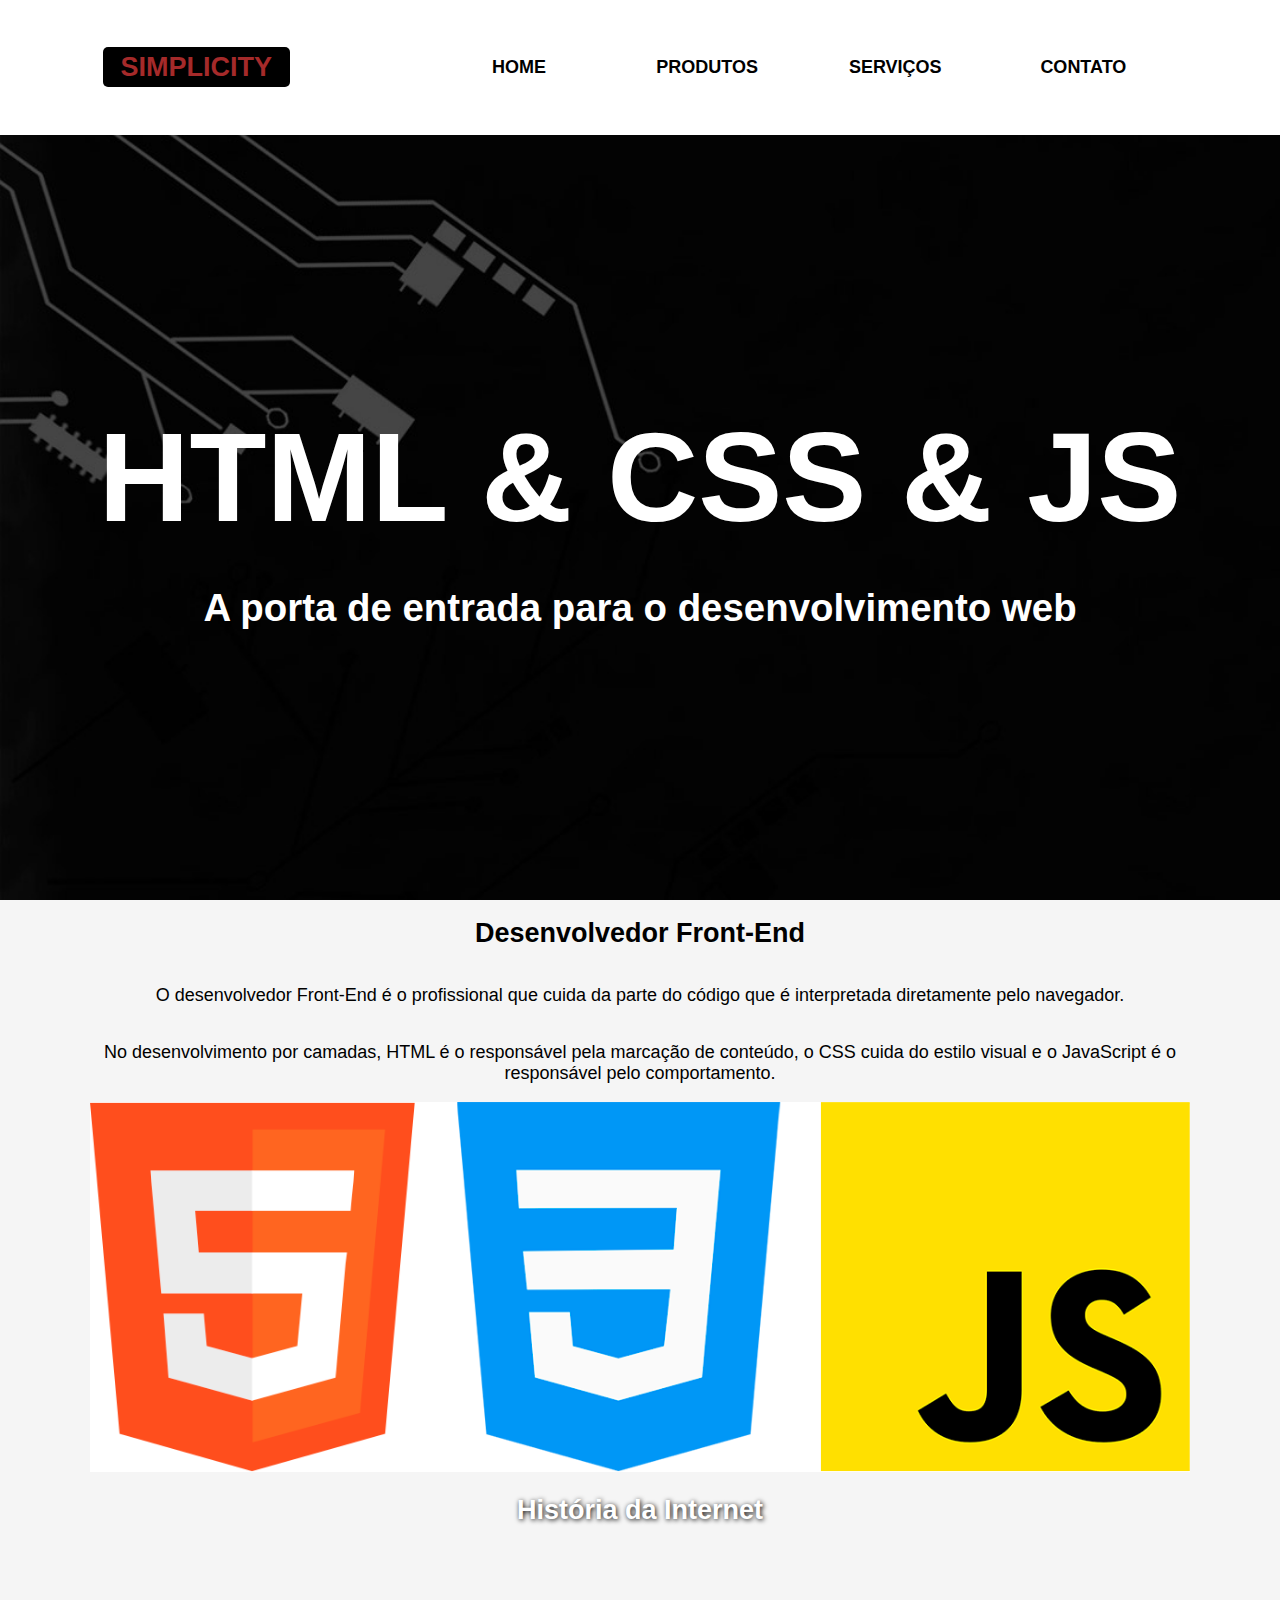
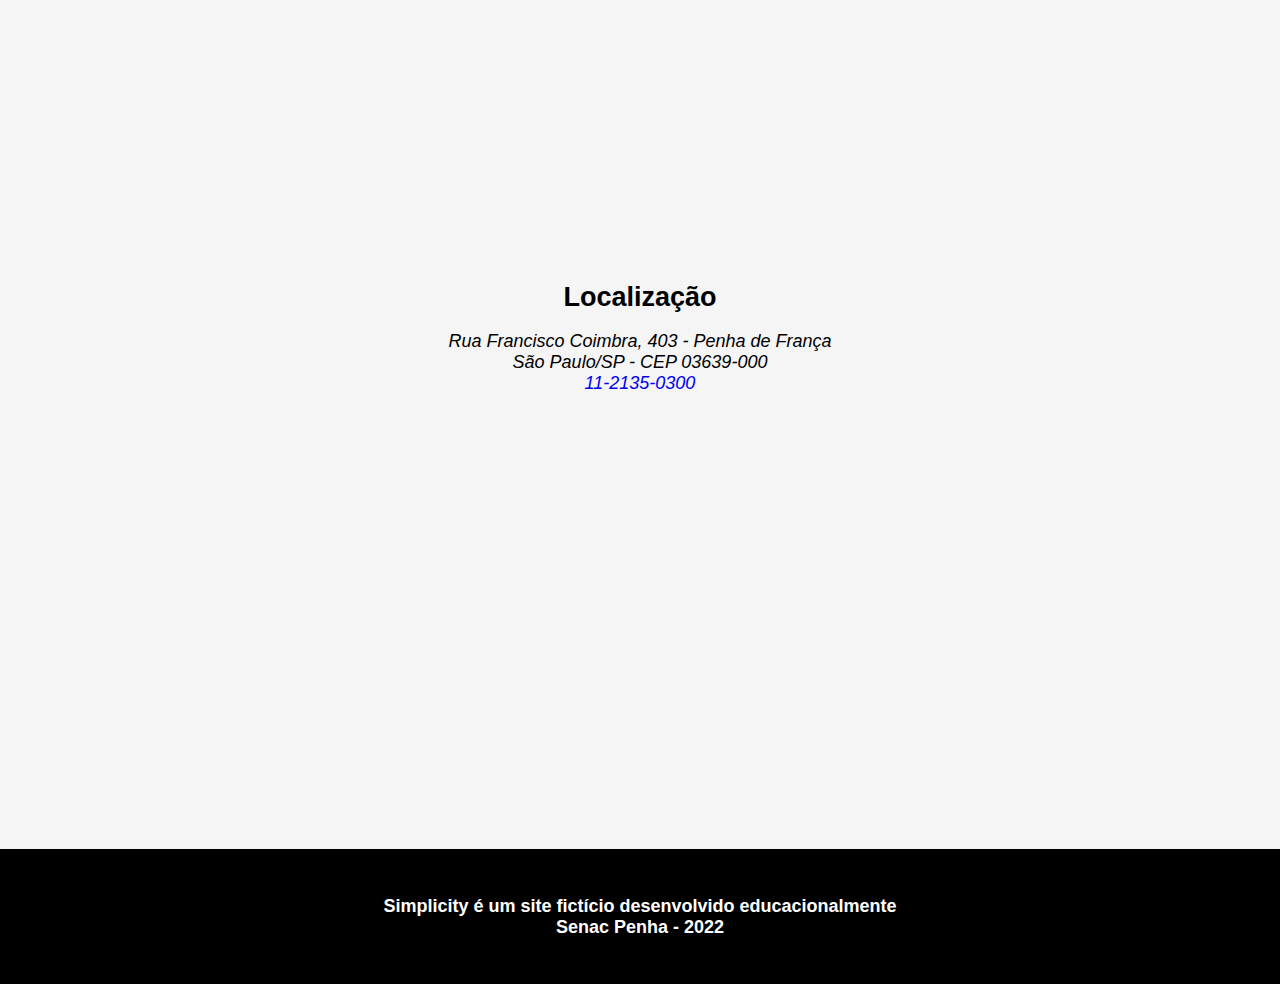
==== simplicity/index.html @ beba5500 "Publicação Site Simplicity" ====
<!DOCTYPE html>
<html lang="pt-br">
<head>
    <meta charset="UTF-8">
    <meta http-equiv="X-UA-Compatible" content="IE=edge">
    <meta name="viewport" content="width=device-width, initial-scale=1.0">
    <title>Simplicity - Gabriel</title>
    <link rel="stylesheet" href="css/estilos.css">
</head>
<body>
<header>
    <div class="conteudo limitador">
        <h1><a href="index.html"> Simplicity</a></h1>
        <nav>
         <!-- O Comportamento desse link será feito via JavaScript -->
            <h2><a href="">Menu &equiv;</a></h2>

            <ul class="links-menu">    
             <li><a href="index.html">Home</a></li>
                <li><a href="produtos.html">Produtos</a></li>
                <li><a href="servicos.html">Serviços</a></li>
             <li><a href="contato.html">Contato</a></li>
        </ul>
        </nav>
    </div>
</header>

<main>
<article class="destaque">
    <h2>HTML & CSS & JS</h2>
    <p>A porta de entrada para o desenvolvimento web</p>
</article>

<article class="front-end limitador">
    <h2>Desenvolvedor Front-End</h2>
        <p>O desenvolvedor Front-End é o profissional que cuida da parte do código que é interpretada diretamente pelo navegador.</p>
        <p>No desenvolvimento por camadas, HTML é o responsável pela marcação de conteúdo, o CSS cuida do estilo visual e o JavaScript é o responsável pelo comportamento.</p>

    <figure>
    <img src="imagens/linguagens.png" alt="">
    </figure>
</article>


<article class="historia">

<h2>História da Internet</h2>

    <iframe height="315" src="https://www.youtube.com/embed/jlkvzcG1UMk" frameborder="0" allow="accelerometer; autoplay; clipboard-write; encrypted-media; gyroscope; picture-in-picture" allowfullscreen></iframe>
</article>

<article class="localizacao">
    <h2>Localização</h2>
    <address>
    Rua Francisco Coimbra, 403 - Penha de França
    <br> <!-- br quebra de linha -->
    São Paulo/SP - CEP 03639-000
    <br>
    <a href="tel:1121350300">11-2135-0300</a> 
    </address>
    <iframe src="https://www.google.com/maps/embed?pb=!1m18!1m12!1m3!1d3658.1759065861984!2d-46.54243608567371!3d-23.52617478470039!2m3!1f0!2f0!3f0!3m2!1i1024!2i768!4f13.1!3m3!1m2!1s0x94ce5e45de28bb23%3A0x1d2ed3122aae28a7!2sSenac%20Penha!5e0!3m2!1spt-BR!2sbr!4v1612461222101!5m2!1spt-BR!2sbr" height="450" frameborder="0" style="width:100%; border:0;" allowfullscreen="" aria-hidden="false" tabindex="0"></iframe>
</article>

</main>
    
<footer>
    <p>Simplicity é um site fictício desenvolvido educacionalmente
        <br>Senac Penha - 2022 </p>

</footer>
</body>
</html>
---- simplicity/css/estilos.css ----
/* Alteração do Box Model*/
*, *::after, *::before {box-sizing: border-box;}

html {font-size: 14px;}

body {
    background-color: whitesmoke;
    font-family: 'Segoe UI', Tahoma, Geneva, Verdana, sans-serif;

        /* solução problema do rodapé 
        Etapa 1: Colocar o body em modo flex e definir altura minima usando viewport como referência */
    display: flex;
    flex-direction: column;
    min-height: 100vh;


}
 /* etape 2 fazer o conteudo (main)
 ocupar todo o espaço necessário para empurrar o rodapé para baixo */

main {flex: 1;}

img {max-width: 100%;}

/* Reset de elementos */
body, h1, h2, h3, p, figure {
margin: 0;
padding: 0;
} 

h1 {
    font-family: Impact, Haettenschweiler, 'Arial Narrow Bold', sans-serif;
    font-size: 1.5rem;
    font-weight: bold;
}

a {text-decoration: none;}

h1 a {
    background-color: black;
    color: brown;
    border-radius: 5px;
    padding: 0.3rem 1rem;
}

header { 
    background-color: white;
    text-transform: uppercase;
    position: sticky;
    top: 0;
    
   
    /* Deixar o cabeçalho fixo */}


    /* Regra para um elemento (no caso uma div) com a classe limitador E dentro do header
      Importante: o flex configurado aqui funcionará SOMENTE para a classe limitador aplicada na div dentro do header.
      Além disso ela também estará recebendo max-width e margin vindos da regra da classe */
    header .limitador {
        display:flex;
        justify-content: space-between;
        align-items: center;
        height: 10vh;
      }

  /* Regra para Qualquer elemento com a classe limitador */    
.limitador {
    max-width: 1100px;
    margin: auto;
    width:  95%;
}


/* Regras para o texto/link Menu */
nav h2 {
    text-align: right;
}
nav h2 a {
    color: black;
    font-size: 1.2rem;
    padding: 1rem;
    display: inline-block;

}

nav h2 a:hover,
nav h2 a:focus,
.links-menu a:hover, /* Teclas visiveis */
.links-menu a:focus
{
    background-color: gainsboro;
}

.links-menu {
    list-style: none;
    padding: 0;
    margin: 0;
     /* esta propiedade será usada posteriomente para esconder a lista */
     display: none;

}

.links-menu a {
    color: black;
    font-weight: bold;
    display: flex;
    
    
    height: 50px;
   

    /* Não é possível usar essas propiedades sem o flex */
    justify-content: center;
    align-items: center;
}

/* Esta regra somente irá funcionar quando as duas classes estiverem juntas. 
(links-menu e classe aberta).

OBS: esta regra só sera aplicada posteriormente com auxílio de prgramação JavaScript*/

.links-menu.aberto {
   /* Neste ponto,usamos o flex para voltar a exibir o menu (quando aberto) */
    display: flex;

    /* E fazemos com que os links apareçam verticalmente */
   flex-direction: column;

   /* Usamos position e coordenadas para garantir o posicionamento correto do menu quando aberto */
   position: absolute;
   right: 0;
   left: 0;
}

.destaque {

    background-image: url(../imagens/fundo-destaque.jpg);
    color: white;
    height: 90vh;

    background-size: cover;
    background-attachment: fixed;
    text-align: center;

    display: flex;
    flex-wrap: wrap;
    justify-content: center;
    align-items: center;
    /* Alinha tudo (h2 e p) ao centro */
    align-content: center;
}

/* Sem esta definição de tamanho o flex-wrap não funciona */
.destaque h2, 
.destaque p {

    width: 100%;
} 

.destaque h2 {
    /* Fonte responsiva usando a função clamp (minimo, ideal, máximo) */
    font-size: clamp(2rem, 10vw, 7rem);

    /* Chamar e configurar a configuração */
    animation-name: aparecer;
    animation-duration: 3s;
    /*  Outros modelos de comandos
    animation-iteration-count: infinite;
    animation-direction: alternate-reverse;*/
}

.destaque p  {
    font-size: clamp(1.5rem, 3vw, 4rem);
    font-weight: bold;

    /* Sintaxe Completa */
  
    /* animation-name: aparecer;
    animation-duration: 3s;
    animation-delay: 1s;
    animation-fill-mode: backwards; */

    /* Sintaxe Abreviada */
    animation: aparecer 3s 2s backwards  
}


/* Etapa 1) Rega de animação */
@keyframes aparecer  {
    from /* Dê */ {
        opacity: 0;
        transform: translateY(-100vh);
    }  
    
    to /* Para */  {
        opacity: 1;
        transform: translateY(0);
    }  


}

.front-end,
.historia,
.localizacao { text-align: center; }

article h2 {padding: 1rem;}

article p {padding: 1rem 0;}

.historia {
    background-image: url(../imagens/fundo-madeira.jpg);
    background-attachment: fixed;
    background-size: cover;
}

.historia h2 {
    color: white;
    text-shadow: black 1px 1px 5px;
}

.historia iframe {
    width: 100%;
    max-width: 700px;
}

footer {
    background-color: black;
    color: white;
    height: 15vh;
    display: flex;
    font-weight: bold;
    justify-content: center;
    align-items: center;
    text-align: center;
}

/* Regras para os conteúdos das páginas, Produtos serviços e Contato */

.conteudo {
    background-color: white;
    padding: 0.7rem;
    border-radius: 7px;

}

.conteudo h2 {text-align: center;}

table, th, td {
    border: solid 2px black;
    border-collapse: collapse;
}

table  {
    width: 80%;
    margin: auto;
    max-width: 600px;
}

caption {
    text-transform: uppercase;
    font-weight: bold;
    font-size: 1.1rem;
    padding-bottom: 5px;
}

th {
    background-color: black;
    color: white;
    font-size: 1.1rem;
    padding: .5rem;
    }

    td {
        /* background-color: lightblue */
        font-size: 1.2rem;

    }
    
    /* Formatando os primeiros td's */
    td:last-child   {color: red;
        text-align: right;
        padding-right: 5px;
    }
    
    /* formatando os "segundo" td's */
    td:nth-child(2) {text-align: center;}

    /* even:par odd: impar */

    tr:nth-child(even) {background-color:white;}

    form {
        background-color: grey;
        width: 95%;
        margin: auto;
        padding: 1rem;
        border-radius: 10px;
       }

       /* Pseudo-classe :not()
       Permite criar exceções para determinadas regras.
       Abaixo, estamos pegando todos os inputs exceto os do tipo
       radio e checkbox     */

     input:not([type=radio]):not([type=checkbox]), select, textarea {
        border: none;
        padding: 1%;
        width: 100%;
        height: 40px;

     }

     textarea {height: auto;}

     button {
         background-color: white;
         color: black;
         border:grey;
         padding: 1rem;
         
     }

@media screen and (min-width: 530px) {
    nav {width: 70%;}
 nav h2 {display: none; }
 .links-menu {display: flex;}

 .links-menu li {width: 100%;}
}

@media screen and (min-width: 800px) {
    html {font-size: 18px;}
    header .limitador {height: 15vh;}
    .destaque{ height: 85vh;}
    
}
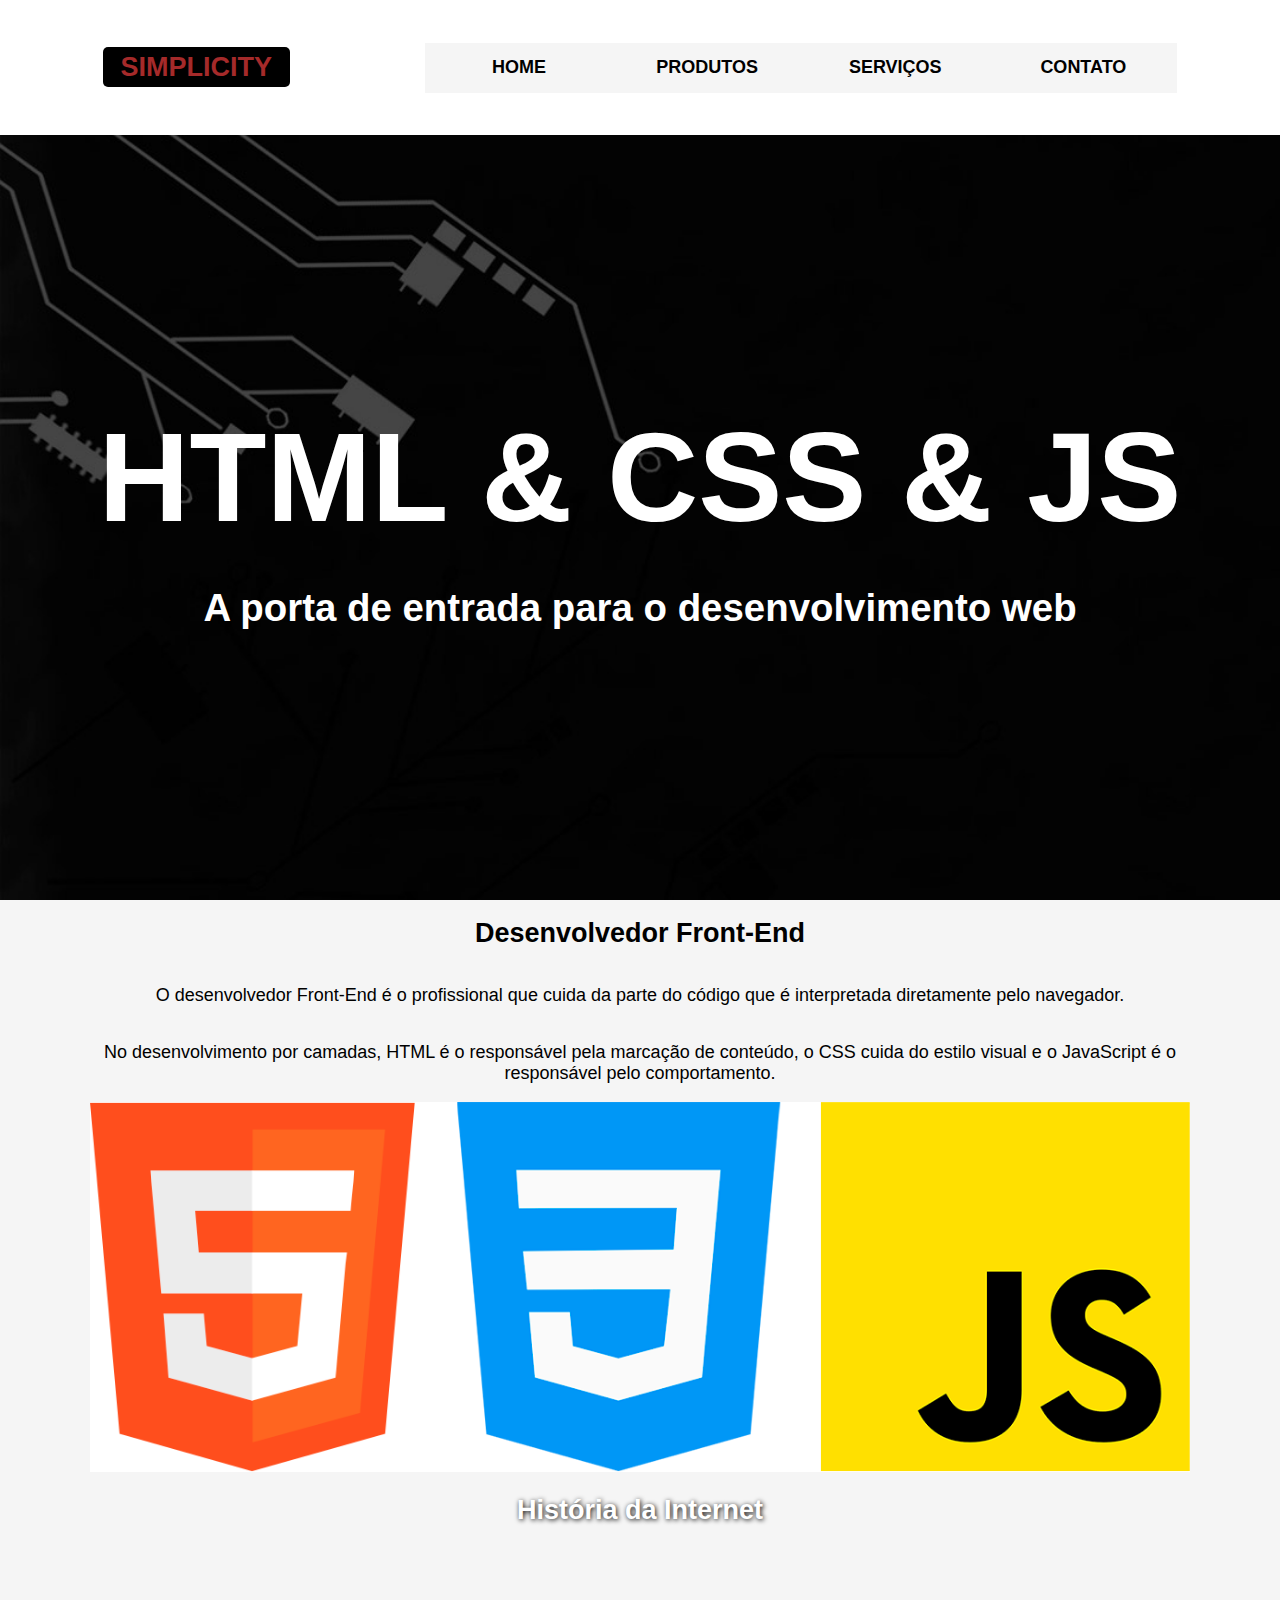
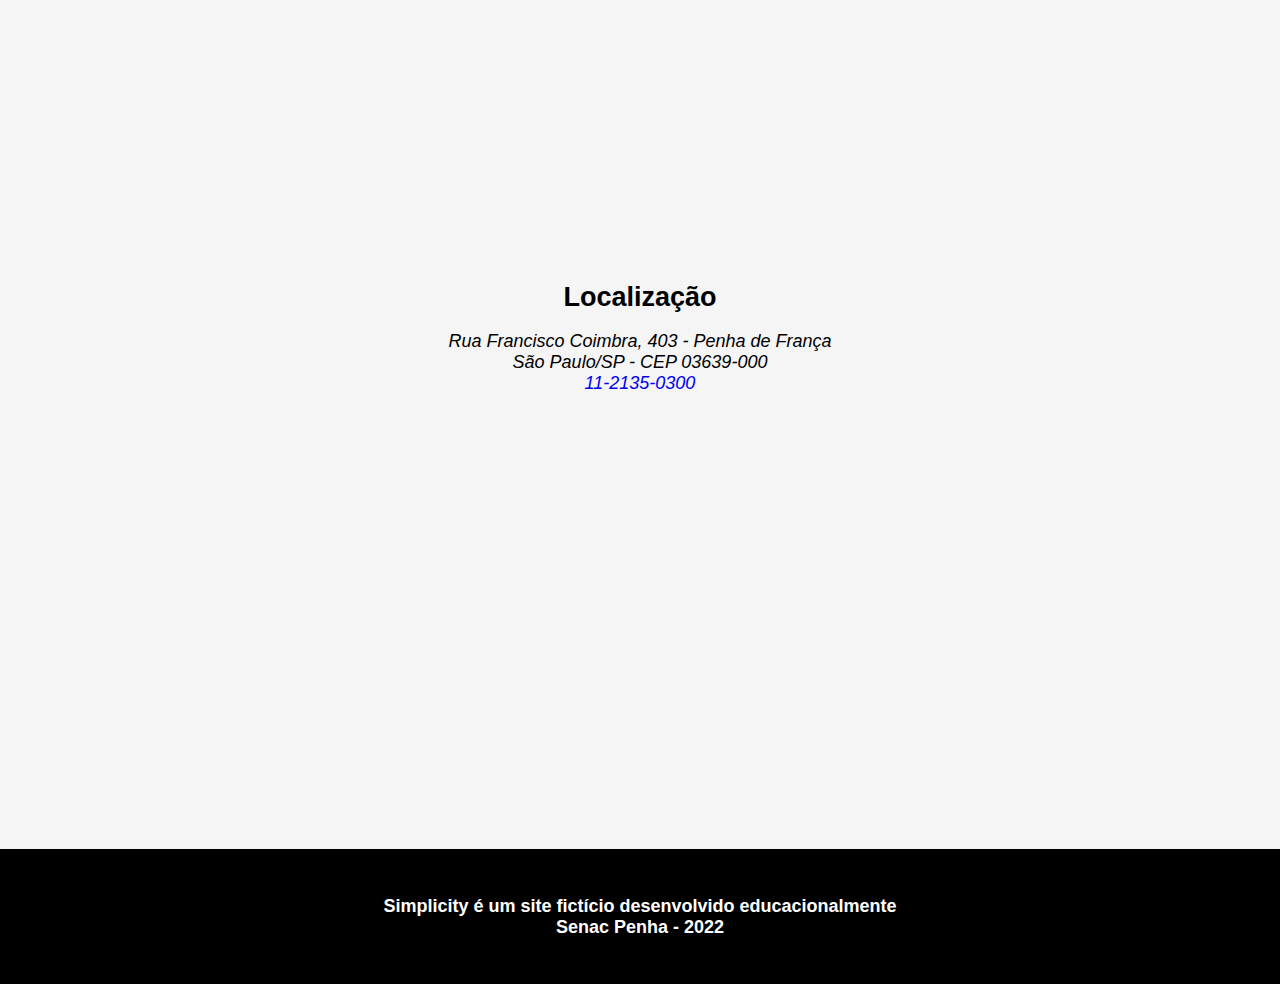
==== commit 16fe1a0e: "Alterações no Menu" ====
--- a/simplicity/index.html
+++ b/simplicity/index.html
@@ -13,7 +13,7 @@
         <h1><a href="index.html"> Simplicity</a></h1>
         <nav>
          <!-- O Comportamento desse link será feito via JavaScript -->
-            <h2><a href="">Menu &equiv;</a></h2>
+            <h2><a href="" class="icone"> Menu &equiv;</a></h2>
 
             <ul class="links-menu">    
              <li><a href="index.html">Home</a></li>
@@ -68,5 +68,7 @@
         <br>Senac Penha - 2022 </p>
 
 </footer>
+
+<script src="js/menu.js"></script>
 </body>
 </html>--- a/simplicity/css/estilos.css
+++ b/simplicity/css/estilos.css
@@ -46,12 +46,15 @@
 header { 
     background-color: white;
     text-transform: uppercase;
+    
+   
+    /* Deixar o cabeçalho fixo */
     position: sticky;
     top: 0;
-    
-   
-    /* Deixar o cabeçalho fixo */}
-
+    z-index: 1000;
+    }
+    /* Ajuste de profundidade (Eixo Z)
+    Quanto maior,mais à frente fica */
 
     /* Regra para um elemento (no caso uma div) com a classe limitador E dentro do header
       Importante: o flex configurado aqui funcionará SOMENTE para a classe limitador aplicada na div dentro do header.
@@ -104,14 +107,11 @@
     color: black;
     font-weight: bold;
     display: flex;
-    
-    
     height: 50px;
-   
-
     /* Não é possível usar essas propiedades sem o flex */
     justify-content: center;
     align-items: center;
+    background-color: whitesmoke;
 }
 
 /* Esta regra somente irá funcionar quando as duas classes estiverem juntas. 
